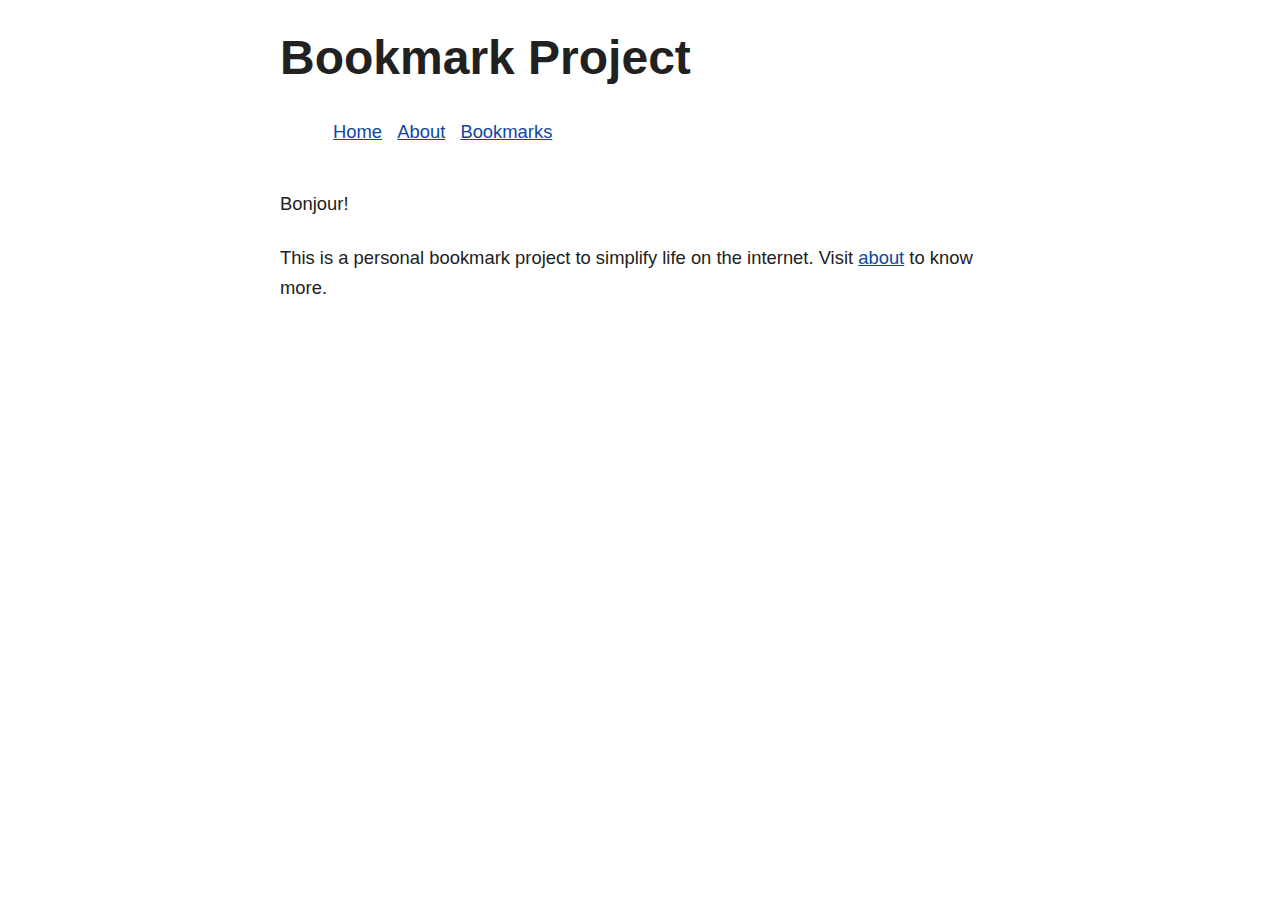
==== index.html @ 2ea0dba0 "links updated" ====
<!DOCTYPE html>
<html lang="en">
<head>
    <meta charset="UTF-8">
    <meta name="viewport" content="width=device-width, initial-scale=1.0">
    <title>Bookmark Project</title>
    <link rel="stylesheet" href="css/styles.css">
</head>
<body>
    <header>
        <h1>Bookmark Project</h1>
        <nav>
            <ul>
                <li><a href="index.html">Home</a></li>
                <li><a href="about.html">About</a></li>
                <li><a href="bookmarks.html">Bookmarks</a></li>
            </ul>
        </nav>
    </header>
    <main>
    <p>Bonjour!</p>
    <p>This is a personal bookmark project to simplify life on the internet. Visit <a href="about.html">about</a> to know more.</p>
    </main>
    <footer>

    </footer>
</body>
</html>
---- css/styles.css ----
/* Set the global variables for everything. Change these to use your own fonts and colours. */
:root {
  /* Set sans-serif & mono fonts */
  --sans-font: -apple-system, BlinkMacSystemFont, "Avenir Next", Avenir,
    "Nimbus Sans L", Roboto, Noto, "Segoe UI", Arial, Helvetica,
    "Helvetica Neue", sans-serif;
  --mono-font: Consolas, Menlo, Monaco, "Andale Mono", "Ubuntu Mono", monospace;

  /* Body font size. By default, effectively 18.4px, based on 16px as 'root em' */
  --base-fontsize: 1.15rem;

  /* Major third scale progression - see https://type-scale.com/ */
  --header-scale: 1.25;

  /* Line height is set to the "Golden ratio" for optimal legibility */
  --line-height: 1.618;

  /* Default (light) theme */
  --bg: #fff;
  --accent-bg: #f5f7ff;
  --text: #212121;
  --text-light: #585858;
  --border: #d8dae1;
  --accent: #0d47a1;
  --accent-light: #90caf9;
  --code: #d81b60;
  --preformatted: #444;
  --marked: #ffdd33;
  --disabled: #efefef;
}

/* Dark theme */
@media (prefers-color-scheme: dark) {
  :root {
    --bg: #212121;
    --accent-bg: #2b2b2b;
    --text: #dcdcdc;
    --text-light: #ababab;
    --border: #666;
    --accent: #ffb300;
    --accent-light: #ffecb3;
    --code: #f06292;
    --preformatted: #ccc;
    --disabled: #111;
  }

  img,
  video {
    opacity: 0.6;
  }
}

html {
  /* Set the font globally */
  font-family: var(--sans-font);
}

/* Make the body a nice central block */
body {
  color: var(--text);
  background: var(--bg);
  font-size: var(--base-fontsize);
  line-height: var(--line-height);
  display: flex;
  min-height: 100vh;
  flex-direction: column;
  flex: 1;
  margin: 0 auto;
  max-width: 45rem;
  padding: 0 0.5rem;
  overflow-x: hidden;
  word-break: break-word;
  overflow-wrap: break-word;
}

/* Format headers */
h1 {
  font-size: 3rem;
}

h2 {
  font-size: 2.6rem;
  margin-top: 3rem;
}

h3 {
  font-size: 2rem;
  margin-top: 3rem;
}

h4 {
  font-size: 1.44rem;
}

h5 {
  font-size: 1.15rem;
}

h6 {
  font-size: 0.96rem;
}

p {
  margin: 1.5rem 0;
}

/* Prevent long strings from overflowing container */
p, h1, h2, h3, h4, h5, h6 {
  overflow-wrap: break-word;
}

/* Fix line height when title wraps */
h1,
h2,
h3 {
  line-height: 1.1;
}

/* Reduce header size on mobile */
@media only screen and (max-width: 720px) {
  h1 {
    font-size: 2.5rem;
  }

  h2 {
    font-size: 2.1rem;
  }

  h3 {
    font-size: 1.75rem;
  }

  h4 {
    font-size: 1.25rem;
  }
}

/* Format links & buttons */
a,
a:visited {
  color: var(--accent);
}

nav ul {
  list-style-type: none;
}

nav ul li {
  display: inline;
  margin: 5px;
}

a:hover {
  color : var(--accent);
  text-decoration: none;
}

/* Format the expanding box */
details {
  background: var(--accent-bg);
  border-radius: 5px;
  margin-bottom: 1rem;
}

summary {
  cursor: pointer;
  font-weight: bold;
  padding: 0.6rem 1rem;
}

details[open] {
  padding: 0.6rem 1rem 0.75rem 1rem;
}

details[open] summary {
  margin-bottom: 0.5rem;
  padding: 0;
}

details[open] > *:last-child {
  margin-bottom: 0;
}

/* Lists */
ol,
ul {
  padding-left: 3rem;
}
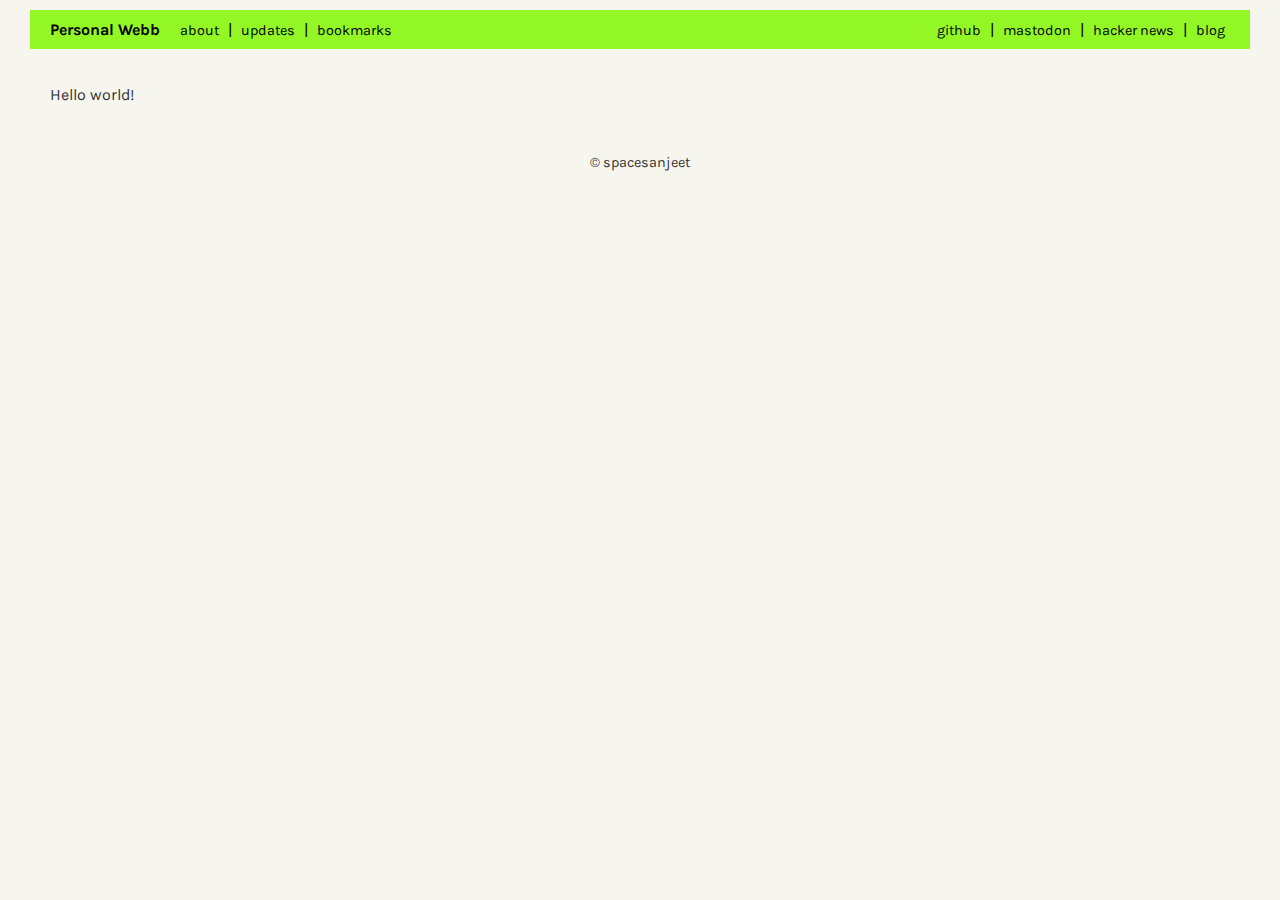
==== commit 7bfea773: "fixed overflow, width, and header properties" ====
--- a/index.html
+++ b/index.html
@@ -1,28 +1,37 @@
 <!DOCTYPE html>
 <html lang="en">
 <head>
-    <meta charset="UTF-8">
-    <meta name="viewport" content="width=device-width, initial-scale=1.0">
-    <title>Bookmark Project</title>
-    <link rel="stylesheet" href="css/styles.css">
+  <meta charset="UTF-8">
+  <meta http-equiv="X-UA-Compatible" content="IE=edge">
+  <meta name="viewport" content="width=device-width, initial-scale=1, shrink-to-fit=no">
+  <title>spacesanjeet</title>
+  <link rel="stylesheet" href="css/styles.css">
+  <style>
+  @import url('https://fonts.googleapis.com/css2?family=Karla:ital,wght@0,200..800;1,200..800&display=swap');
+  </style>
 </head>
 <body>
-    <header>
-        <h1>Bookmark Project</h1>
-        <nav>
-            <ul>
-                <li><a href="index.html">Home</a></li>
-                <li><a href="about.html">About</a></li>
-                <li><a href="bookmarks.html">Bookmarks</a></li>
-            </ul>
-        </nav>
-    </header>
-    <main>
-    <p>Bonjour!</p>
-    <p>This is a personal bookmark project to simplify life on the internet. Visit <a href="about.html">about</a> to know more.</p>
-    </main>
-    <footer>
-
-    </footer>
+  <header>
+    <div class="header-left">
+      <a href="index.html"><h1>Personal Webb</h1></a>
+      <nav>
+        <a href="nav/about.html">about</a> |
+        <a href="nav/updates.html">updates</a> |
+        <a href="nav/bookmarks.html">bookmarks</a>
+      </nav>
+    </div>
+    <div class="header-right">
+      <a href="https://github.com/spacesanjeet">github</a> |
+      <a href="https://mastodon.social/@spacesanjeet">mastodon</a> |
+      <a href="https://news.ycombinator.com/user?id=spacesanjeet">hacker news</a> |
+      <a href="https://spacesanjeet.me">blog</a>
+    </div>
+  </header>
+  <main>
+    <p>Hello world!</p>
+  </main>
+  <footer>
+    <p>&#169; spacesanjeet</p>
+  </footer>
 </body>
-</html>+</html>
--- a/css/styles.css
+++ b/css/styles.css
@@ -1,188 +1,199 @@
-/* Set the global variables for everything. Change these to use your own fonts and colours. */
-:root {
-  /* Set sans-serif & mono fonts */
-  --sans-font: -apple-system, BlinkMacSystemFont, "Avenir Next", Avenir,
-    "Nimbus Sans L", Roboto, Noto, "Segoe UI", Arial, Helvetica,
-    "Helvetica Neue", sans-serif;
-  --mono-font: Consolas, Menlo, Monaco, "Andale Mono", "Ubuntu Mono", monospace;
+/* styles.css */
 
-  /* Body font size. By default, effectively 18.4px, based on 16px as 'root em' */
-  --base-fontsize: 1.15rem;
-
-  /* Major third scale progression - see https://type-scale.com/ */
-  --header-scale: 1.25;
-
-  /* Line height is set to the "Golden ratio" for optimal legibility */
-  --line-height: 1.618;
-
-  /* Default (light) theme */
-  --bg: #fff;
-  --accent-bg: #f5f7ff;
-  --text: #212121;
-  --text-light: #585858;
-  --border: #d8dae1;
-  --accent: #0d47a1;
-  --accent-light: #90caf9;
-  --code: #d81b60;
-  --preformatted: #444;
-  --marked: #ffdd33;
-  --disabled: #efefef;
+body {
+  font-family: "Karla", sans-serif;
+  font-optical-sizing: auto;
+  font-weight: <weight>;
+  font-style: normal;
+  background-color: #f6f6ef;
+  color: #333;
+  margin: 0;
+  /*padding: 10px 30px; /* 5px top and bottom, 10px left and right */
 }
 
-/* Dark theme */
-@media (prefers-color-scheme: dark) {
-  :root {
-    --bg: #212121;
-    --accent-bg: #2b2b2b;
-    --text: #dcdcdc;
-    --text-light: #ababab;
-    --border: #666;
-    --accent: #ffb300;
-    --accent-light: #ffecb3;
-    --code: #f06292;
-    --preformatted: #ccc;
-    --disabled: #111;
-  }
-
-  img,
-  video {
-    opacity: 0.6;
-  }
+body a {
+  color: #990099;
+  text-decoration-style: dashed;
 }
 
-html {
-  /* Set the font globally */
-  font-family: var(--sans-font);
-}
-
-/* Make the body a nice central block */
-body {
-  color: var(--text);
-  background: var(--bg);
-  font-size: var(--base-fontsize);
-  line-height: var(--line-height);
-  display: flex;
-  min-height: 100vh;
-  flex-direction: column;
-  flex: 1;
-  margin: 0 auto;
-  max-width: 45rem;
-  padding: 0 0.5rem;
-  overflow-x: hidden;
-  word-break: break-word;
-  overflow-wrap: break-word;
-}
-
-/* Format headers */
-h1 {
-  font-size: 3rem;
-}
-
-h2 {
-  font-size: 2.6rem;
-  margin-top: 3rem;
-}
-
-h3 {
-  font-size: 2rem;
-  margin-top: 3rem;
-}
-
-h4 {
-  font-size: 1.44rem;
-}
-
-h5 {
-  font-size: 1.15rem;
-}
-
-h6 {
-  font-size: 0.96rem;
-}
-
-p {
-  margin: 1.5rem 0;
-}
-
-/* Prevent long strings from overflowing container */
-p, h1, h2, h3, h4, h5, h6 {
-  overflow-wrap: break-word;
-}
-
-/* Fix line height when title wraps */
-h1,
-h2,
-h3 {
-  line-height: 1.1;
-}
-
-/* Reduce header size on mobile */
-@media only screen and (max-width: 720px) {
-  h1 {
-    font-size: 2.5rem;
-  }
-
-  h2 {
-    font-size: 2.1rem;
-  }
-
-  h3 {
-    font-size: 1.75rem;
-  }
-
-  h4 {
-    font-size: 1.25rem;
-  }
-}
-
-/* Format links & buttons */
-a,
-a:visited {
-  color: var(--accent);
-}
-
-nav ul {
-  list-style-type: none;
-}
-
-nav ul li {
-  display: inline;
-  margin: 5px;
-}
-
-a:hover {
-  color : var(--accent);
+body a:hover {
+  color: #990099;
   text-decoration: none;
 }
 
-/* Format the expanding box */
-details {
-  background: var(--accent-bg);
-  border-radius: 5px;
-  margin-bottom: 1rem;
+header {
+  display: flex;
+  justify-content: space-between;
+  align-items: center;
+  background-color: #92f725;
+  padding: 10px 20px;
+  color: black;
 }
 
-summary {
-  cursor: pointer;
-  font-weight: bold;
-  padding: 0.6rem 1rem;
+.header-left {
+  display: flex;
+  align-items: center;
 }
 
-details[open] {
-  padding: 0.6rem 1rem 0.75rem 1rem;
+.header-left a {
+  text-decoration: none;
 }
 
-details[open] summary {
-  margin-bottom: 0.5rem;
-  padding: 0;
+h1 {
+  font-size: 1em;
+  margin: 0;
+  color: black;
 }
 
-details[open] > *:last-child {
-  margin-bottom: 0;
+nav {
+  margin-left: 15px;
+  color: black;
 }
 
-/* Lists */
-ol,
-ul {
-  padding-left: 3rem;
+nav a {
+  color: black;
+  margin: 0 5px;
+  text-decoration: none;
+  font-size: 0.9em;
+}
+
+nav a:hover {
+  color: white;
+  text-decoration: none;
+}
+
+/*.header-right a {
+  color: black;
+  text-decoration: none;
+  font-size: 0.9em;
+  margin: 0 5px;
+}
+
+.header-right a:hover {
+  color: white;
+  text-decoration: none;
+}*/
+
+.post-list {
+  list-style-type: decimal;
+  padding: 0;
+  margin: 0;
+}
+
+.post {
+  margin-bottom: 15px;
+}
+
+.post h2 {
+  font-size: 1em;
+  margin: 0;
+}
+
+.post h2 a {
+  color: #333;
+  text-decoration: none;
+}
+
+.post h2 .domain {
+  font-size: 0.8em;
+  color: #828282;
+}
+
+.post h2 a:hover {
+  text-decoration: underline;
+}
+
+.metadata {
+  font-size: 0.8em;
+  color: #666;
+  margin-top: 5px;
+}
+
+.metadata a {
+  color: #828282;
+  text-decoration: none;
+}
+
+.metadata a:hover {
+  text-decoration: underline;
+}
+
+.metadata a:visited {
+  color: #828282;
+}
+
+main {
+  padding: 20px;
+  background-color: #F6F6EF;
+}
+
+footer {
+  text-align: center;
+  font-size: 0.9em;
+}
+
+details {
+  /*padding: 0px 50px;*/
+  margin-bottom: 10px;
+}
+
+details ol li {
+  margin-bottom: 5px;
+}
+
+/* Extra Small screens (Mobile up to 576px) */
+@media (max-width: 576px) {
+    body {
+      padding: none;
+      overflow-wrap: break-word;
+      overflow-x: hidden;
+    }
+
+    details {
+      padding: none;
+    }
+
+    .header-right {
+      display: none;
+    }
+}
+
+/* Small screens (Tablets 576px - 768px) */
+@media (min-width: 576px) and (max-width: 768px) {
+    body {
+      padding: none;
+      overflow-wrap: break-word;
+      overflow-x: hidden;
+    }
+
+    details {
+      padding: none;
+    }
+
+    .header-right {
+      display: none;
+    }
+}
+
+/* Extra Large screens (Wide Screens 1200px and up) */
+@media (min-width: 768px) {
+    body {
+      padding: 10px 30px;
+    }
+
+    details {
+      padding: 0px 30px;
+    }
+
+    .header-right a {
+      color: black;
+      text-decoration: none;
+      font-size: 0.9em;
+      margin: 0 5px;
+    }
+
+    .header-right a:hover {
+      color: white;
+      text-decoration: none;
+    }
 }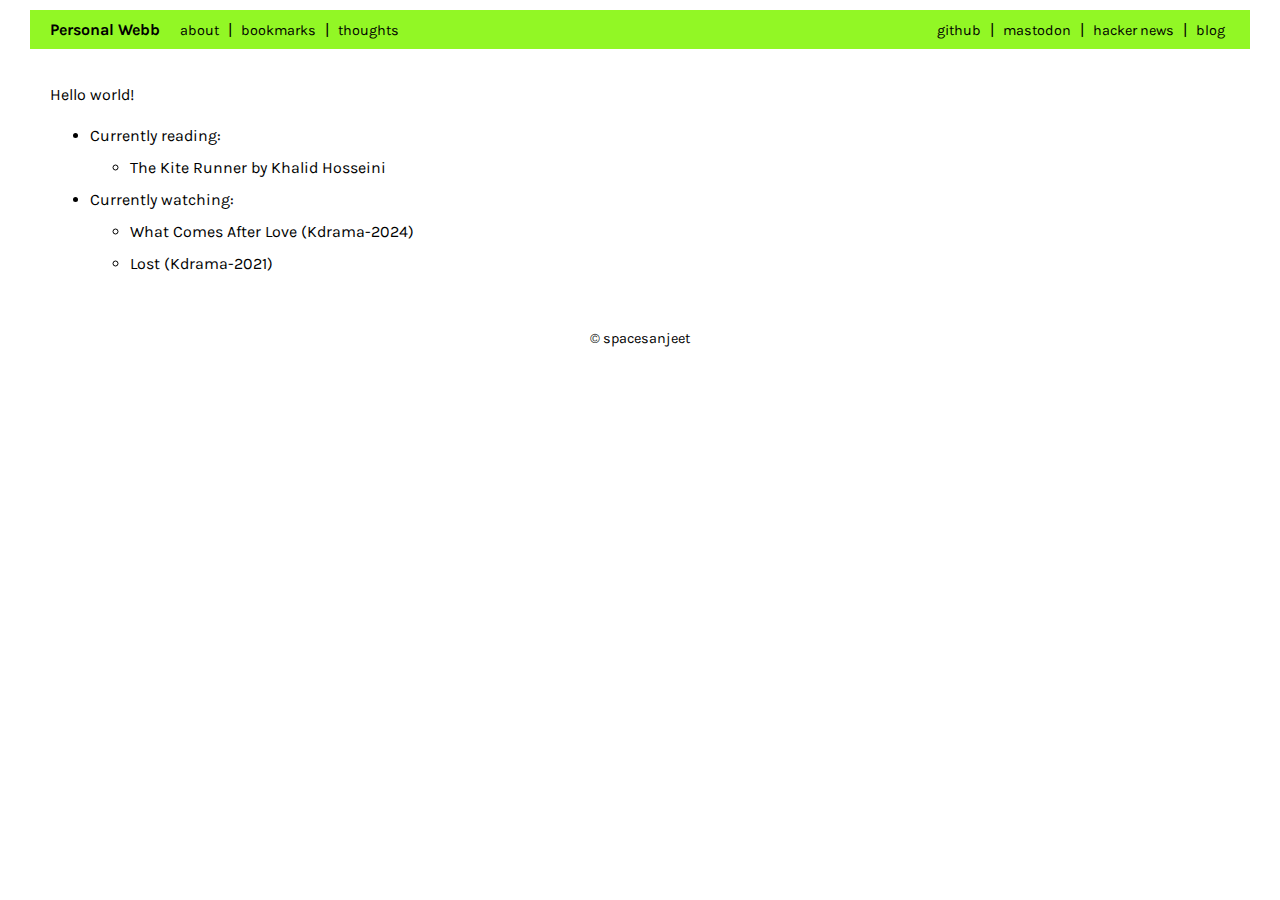
==== commit 975cdbe4: "deleted updates file and fixed list styling" ====
--- a/index.html
+++ b/index.html
@@ -16,8 +16,8 @@
       <a href="index.html"><h1>Personal Webb</h1></a>
       <nav>
         <a href="nav/about.html">about</a> |
-        <a href="nav/updates.html">updates</a> |
-        <a href="nav/bookmarks.html">bookmarks</a>
+        <a href="nav/bookmarks.html">bookmarks</a> |
+        <a href="nav/thoughts.html">thoughts</a>
       </nav>
     </div>
     <div class="header-right">
@@ -29,6 +29,17 @@
   </header>
   <main>
     <p>Hello world!</p>
+    <ul>
+      <li>Currently reading:</li>
+      <ul>
+        <li>The Kite Runner by Khalid Hosseini</li>
+      </ul>
+      <li>Currently watching:</li>
+      <ul>
+        <li>What Comes After Love (Kdrama-2024)</li>
+        <li>Lost (Kdrama-2021)</li>
+      </ul>
+    </ul>
   </main>
   <footer>
     <p>&#169; spacesanjeet</p>
--- a/css/styles.css
+++ b/css/styles.css
@@ -5,19 +5,18 @@
   font-optical-sizing: auto;
   font-weight: <weight>;
   font-style: normal;
-  background-color: #f6f6ef;
-  color: #333;
+  background-color: white;
+  color: black;
   margin: 0;
   /*padding: 10px 30px; /* 5px top and bottom, 10px left and right */
 }
 
 body a {
-  color: #990099;
+  color: deeppink;
   text-decoration-style: dashed;
 }
 
 body a:hover {
-  color: #990099;
   text-decoration: none;
 }
 
@@ -58,7 +57,7 @@
 }
 
 nav a:hover {
-  color: white;
+  color: black;
   text-decoration: none;
 }
 
@@ -74,57 +73,8 @@
   text-decoration: none;
 }*/
 
-.post-list {
-  list-style-type: decimal;
-  padding: 0;
-  margin: 0;
-}
-
-.post {
-  margin-bottom: 15px;
-}
-
-.post h2 {
-  font-size: 1em;
-  margin: 0;
-}
-
-.post h2 a {
-  color: #333;
-  text-decoration: none;
-}
-
-.post h2 .domain {
-  font-size: 0.8em;
-  color: #828282;
-}
-
-.post h2 a:hover {
-  text-decoration: underline;
-}
-
-.metadata {
-  font-size: 0.8em;
-  color: #666;
-  margin-top: 5px;
-}
-
-.metadata a {
-  color: #828282;
-  text-decoration: none;
-}
-
-.metadata a:hover {
-  text-decoration: underline;
-}
-
-.metadata a:visited {
-  color: #828282;
-}
-
 main {
   padding: 20px;
-  background-color: #F6F6EF;
 }
 
 footer {
@@ -156,6 +106,11 @@
     .header-right {
       display: none;
     }
+
+    img {
+      max-width: 100%; /* Ensures images take full width of the container */
+      height: auto; /* Keeps the image aspect ratio */
+    }
 }
 
 /* Small screens (Tablets 576px - 768px) */
@@ -172,6 +127,11 @@
 
     .header-right {
       display: none;
+    }
+
+    img {
+      max-width: 100%; /* Full width for small tablets */
+      height: auto; /* Maintain aspect ratio */
     }
 }
 
@@ -196,4 +156,92 @@
       color: white;
       text-decoration: none;
     }
+
+    img {
+      max-width: 500px; /* Sets a reasonable maximum width */
+      max-height: 70vh; /* Limits image height to 70% of viewport */
+      height: auto; /* Maintains aspect ratio */
+    }
+
+    figure img {
+      display: block;
+      margin: 0 auto; /* Centers the image within <figure> */
+      max-width: 100%; /* Ensures it doesn’t exceed container */
+      object-fit: contain; /* Keeps the entire image visible within set dimensions */
+    }
+}
+
+.p-notice {
+  background-color: navajowhite;
+  border: 2px solid #444;
+  padding: 0.8rem;
+  margin-bottom: 2rem 0;
+}
+
+.p-notice a {
+  color: black;
+  text-decoration-style: solid;
+}
+
+.p-notice a:hover {
+  color: black;
+  text-decoration-style: none;
+}
+
+figure {
+    margin: 5px;
+}
+
+figcaption {
+    font-size: 0.9em;
+    color: brown;
+    margin-top: 5px;
+    text-align: center;
+}
+
+.back {
+  background-color: navajowhite;
+  border: 1px solid black;
+  padding: 0.4rem;
+  color: black;
+}
+
+a[aria-current="page"] {
+    font-weight: bold;
+    color: black;
+    text-decoration: underline;
+}
+
+table {
+  width: 100%;
+  border-collapse: collapse;
+  margin: 10px 0;
+}
+
+th, td {
+  padding: 5px;
+  border: 1px solid #ddd;
+  text-align: left;
+}
+
+th {
+  background-color: #f5f5f5;
+  font-weight: bold;
+}
+
+tr:nth-child(even) {
+  background-color: #f9f9f9;
+}
+
+.total-row {
+  font-weight: bold;
+  background-color: #f5f5f5;
+}
+
+.table-container {
+  overflow-x: auto; /* Enables horizontal scrolling for tables */
+}
+
+ul li {
+  line-height: 2rem;
 }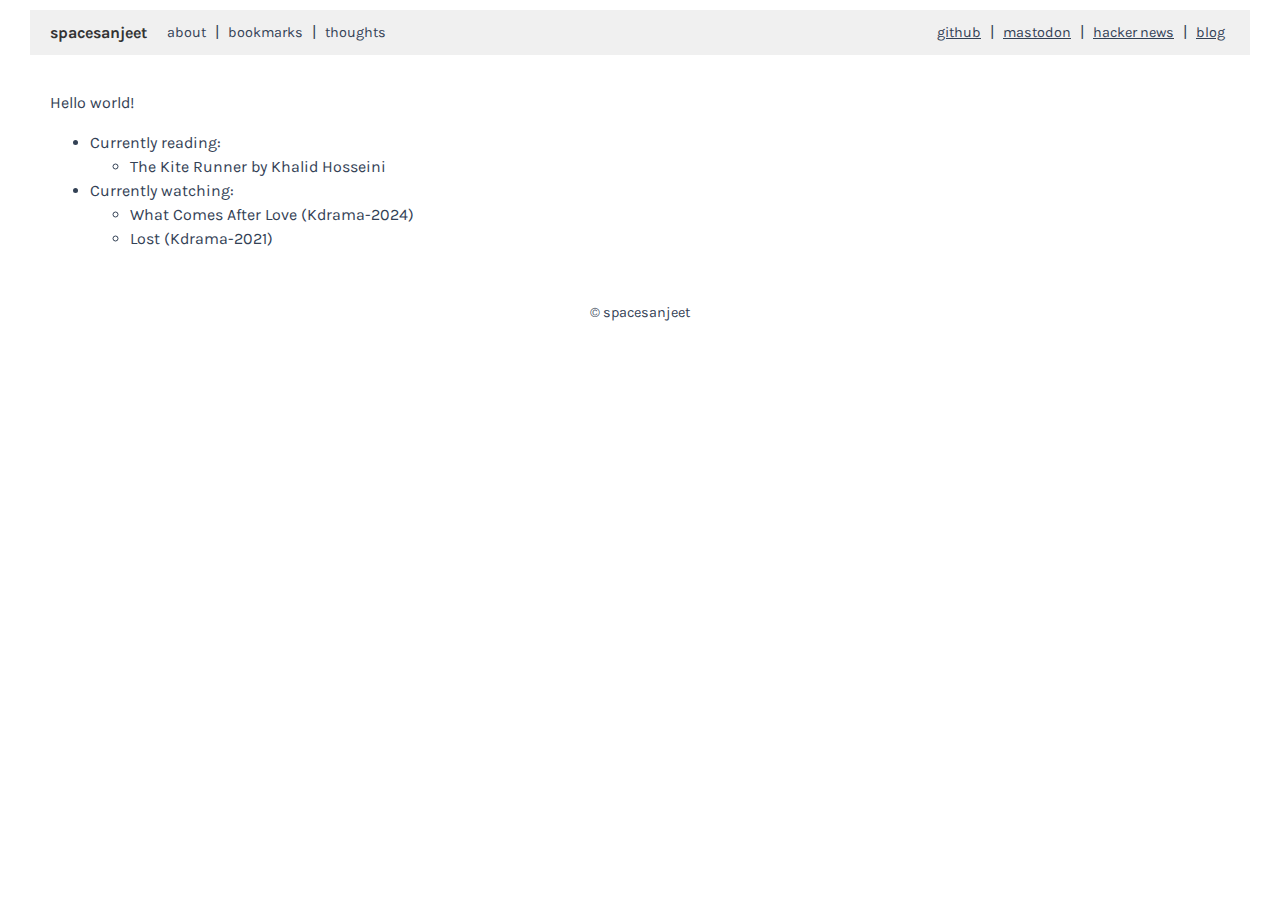
==== commit 64c87e96: "updated the styling throughout" ====
--- a/index.html
+++ b/index.html
@@ -13,7 +13,7 @@
 <body>
   <header>
     <div class="header-left">
-      <a href="index.html"><h1>Personal Webb</h1></a>
+      <a href="index.html"><h1>spacesanjeet</h1></a>
       <nav>
         <a href="nav/about.html">about</a> |
         <a href="nav/bookmarks.html">bookmarks</a> |
--- a/css/styles.css
+++ b/css/styles.css
@@ -1,19 +1,41 @@
 /* styles.css */
 
 body {
+  --header-bg: #f0f0f0;
+  --header-text: #333;
+  --body-bg: #FFFFFF;
+  --body-text: #334155;
+  --body-link-color: #DB2777;
+  --body-notice: #F1F5F9;
+  --caption-color: black;
   font-family: "Karla", sans-serif;
   font-optical-sizing: auto;
   font-weight: <weight>;
   font-style: normal;
-  background-color: white;
-  color: black;
+  line-height: 1.5rem;
+  background-color: var(--body-bg);
+  color: var(--body-text);
   margin: 0;
   /*padding: 10px 30px; /* 5px top and bottom, 10px left and right */
 }
 
+@media (prefers-color-scheme: dark) {
+  body {
+    --header-bg: #333;
+    --header-text: #E2E8F0;
+    --header-logo: #7DD3FC;
+    --header-link-color: #FFFFFF;
+    --body-bg: #0F172A;
+    --body-text: #CBD5E1;
+    --body-link-color: #F472B6;
+    --body-notice: #1E293B;
+    --caption-color: yellow;
+  }
+}
+
 body a {
-  color: deeppink;
-  text-decoration-style: dashed;
+  color: var(--body-link-color);
+  text-decoration: underline;
 }
 
 body a:hover {
@@ -24,9 +46,13 @@
   display: flex;
   justify-content: space-between;
   align-items: center;
-  background-color: #92f725;
+  background-color: var(--header-bg);
   padding: 10px 20px;
-  color: black;
+  color: var(--header-link-color);
+}
+
+header h1 {
+  color: var(--header-text);
 }
 
 .header-left {
@@ -41,24 +67,21 @@
 h1 {
   font-size: 1em;
   margin: 0;
-  color: black;
 }
 
 nav {
   margin-left: 15px;
-  color: black;
 }
 
 nav a {
-  color: black;
+  color: var(--header-link-color);
   margin: 0 5px;
   text-decoration: none;
   font-size: 0.9em;
 }
 
 nav a:hover {
-  color: black;
-  text-decoration: none;
+  text-decoration: underline;
 }
 
 /*.header-right a {
@@ -85,10 +108,34 @@
 details {
   /*padding: 0px 50px;*/
   margin-bottom: 10px;
-}
-
-details ol li {
-  margin-bottom: 5px;
+  border: 1px solid #ccc;
+  border-radius: 8px;
+  padding: 1rem;
+}
+
+details[open] {
+  border-radius: 8px 8px 0 0;
+}
+
+details summary {
+  cursor: pointer;
+  font-weight: bold;
+}
+
+details summary::-webkit-details-marker {
+  display: none;
+}
+
+details summary::before {
+  content: "▶ ";
+  color: #666;
+  font-size: 0.8em;
+  margin-right: 0.5rem;
+  transition: transform 0.3s ease;
+}
+
+details[open] summary::before {
+  transform: rotate(90deg);
 }
 
 /* Extra Small screens (Mobile up to 576px) */
@@ -146,14 +193,13 @@
     }
 
     .header-right a {
-      color: black;
-      text-decoration: none;
+      color: var(--header-link-color);
+      text-decoration: underline;
       font-size: 0.9em;
       margin: 0 5px;
     }
 
     .header-right a:hover {
-      color: white;
       text-decoration: none;
     }
 
@@ -172,43 +218,42 @@
 }
 
 .p-notice {
-  background-color: navajowhite;
-  border: 2px solid #444;
-  padding: 0.8rem;
+  background-color: var(--body-notice);
   margin-bottom: 2rem 0;
+  border: 1px solid #ccc;
+  border-radius: 10px;
+  padding: 1rem;
 }
 
 .p-notice a {
-  color: black;
+  color: var(--body-link-color);
   text-decoration-style: solid;
 }
 
 .p-notice a:hover {
-  color: black;
   text-decoration-style: none;
 }
 
 figure {
-    margin: 5px;
+  margin: 5px;
 }
 
 figcaption {
-    font-size: 0.9em;
-    color: brown;
-    margin-top: 5px;
-    text-align: center;
+  color: var(--caption-color);
+  font-size: 0.9em;
+  margin-top: 5px;
+  text-align: center;
 }
 
 .back {
-  background-color: navajowhite;
-  border: 1px solid black;
+  background-color: var(--body-notice);
+  border: none;
   padding: 0.4rem;
-  color: black;
+  color: var(--body-text);
 }
 
 a[aria-current="page"] {
     font-weight: bold;
-    color: black;
     text-decoration: underline;
 }
 
@@ -225,17 +270,11 @@
 }
 
 th {
-  background-color: #f5f5f5;
   font-weight: bold;
-}
-
-tr:nth-child(even) {
-  background-color: #f9f9f9;
 }
 
 .total-row {
   font-weight: bold;
-  background-color: #f5f5f5;
 }
 
 .table-container {
@@ -243,5 +282,5 @@
 }
 
 ul li {
-  line-height: 2rem;
+  line-height: 1.5rem;
 }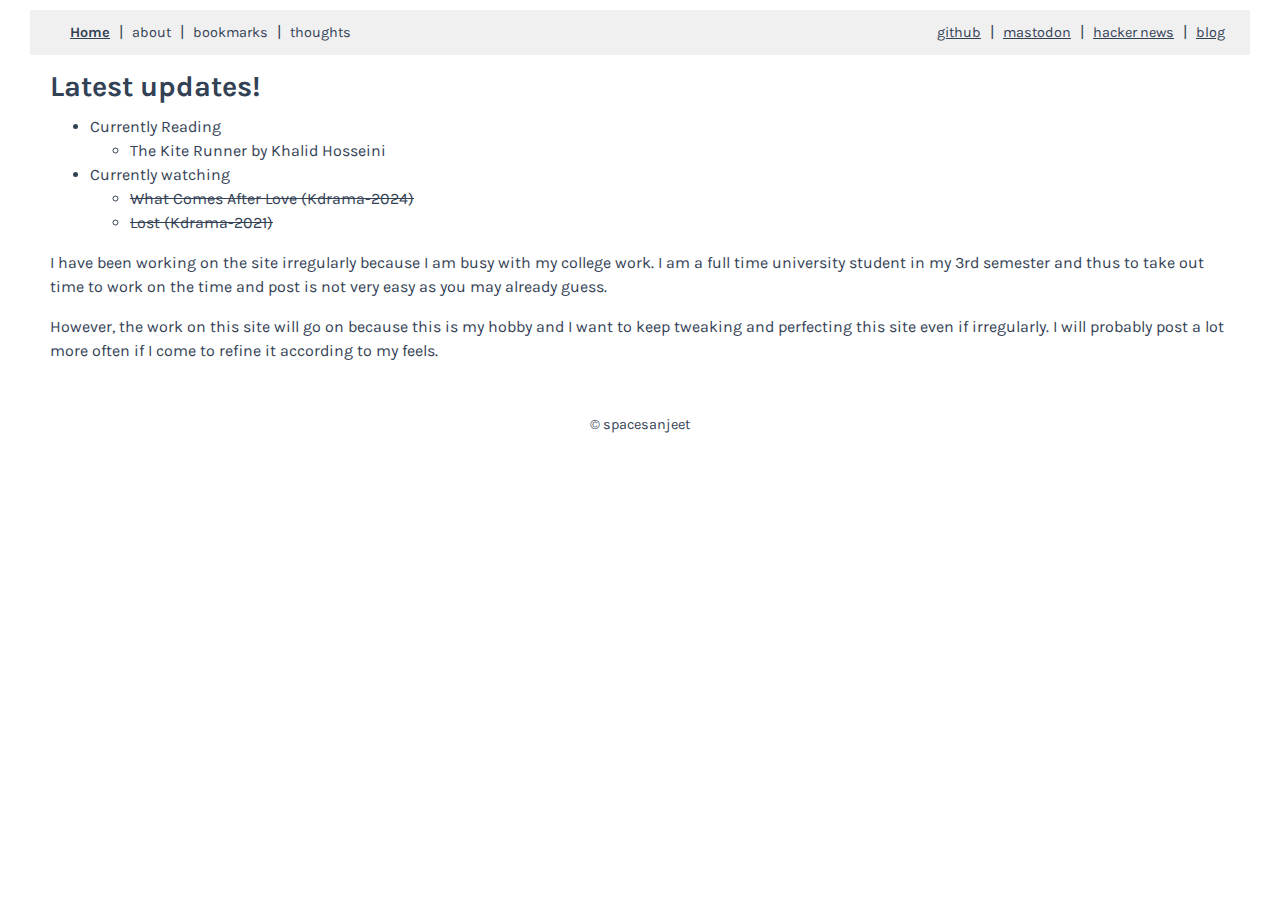
==== commit 899216b0: "updated styling, and navigation" ====
--- a/index.html
+++ b/index.html
@@ -13,8 +13,8 @@
 <body>
   <header>
     <div class="header-left">
-      <a href="index.html"><h1>spacesanjeet</h1></a>
       <nav>
+        <a href="index.html" aria-current="page">Home</a> |
         <a href="nav/about.html">about</a> |
         <a href="nav/bookmarks.html">bookmarks</a> |
         <a href="nav/thoughts.html">thoughts</a>
@@ -28,18 +28,20 @@
     </div>
   </header>
   <main>
-    <p>Hello world!</p>
+    <h1>Latest updates!</h1>
     <ul>
-      <li>Currently reading:</li>
+      <li>Currently Reading</li>
       <ul>
         <li>The Kite Runner by Khalid Hosseini</li>
       </ul>
-      <li>Currently watching:</li>
+      <li>Currently watching</li>
       <ul>
-        <li>What Comes After Love (Kdrama-2024)</li>
-        <li>Lost (Kdrama-2021)</li>
+        <li><del>What Comes After Love (Kdrama-2024)</del></li>
+        <li><del>Lost (Kdrama-2021)</del></li>
       </ul>
     </ul>
+    <p>I have been working on the site irregularly because I am busy with my college work. I am a full time university student in my 3rd semester and thus to take out time to work on the time and post is not very easy as you may already guess.</p>
+    <p>However, the work on this site will go on because this is my hobby and I want to keep tweaking and perfecting this site even if irregularly. I will probably post a lot more often if I come to refine it according to my feels.</p>
   </main>
   <footer>
     <p>&#169; spacesanjeet</p>
--- a/css/styles.css
+++ b/css/styles.css
@@ -21,12 +21,12 @@
 
 @media (prefers-color-scheme: dark) {
   body {
-    --header-bg: #333;
-    --header-text: #E2E8F0;
+    --header-bg: #1A1A1F;
+    --header-text: #EEEEEE;
     --header-logo: #7DD3FC;
     --header-link-color: #FFFFFF;
-    --body-bg: #0F172A;
-    --body-text: #CBD5E1;
+    --body-bg: #111016;
+    --body-text: #EEEEEE;
     --body-link-color: #F472B6;
     --body-notice: #1E293B;
     --caption-color: yellow;
@@ -65,8 +65,16 @@
 }
 
 h1 {
-  font-size: 1em;
+  font-size: 1.8em;
   margin: 0;
+}
+
+h2 {
+  font-size: 1.6em;
+}
+
+h3 {
+  font-size: 1.4em;
 }
 
 nav {
